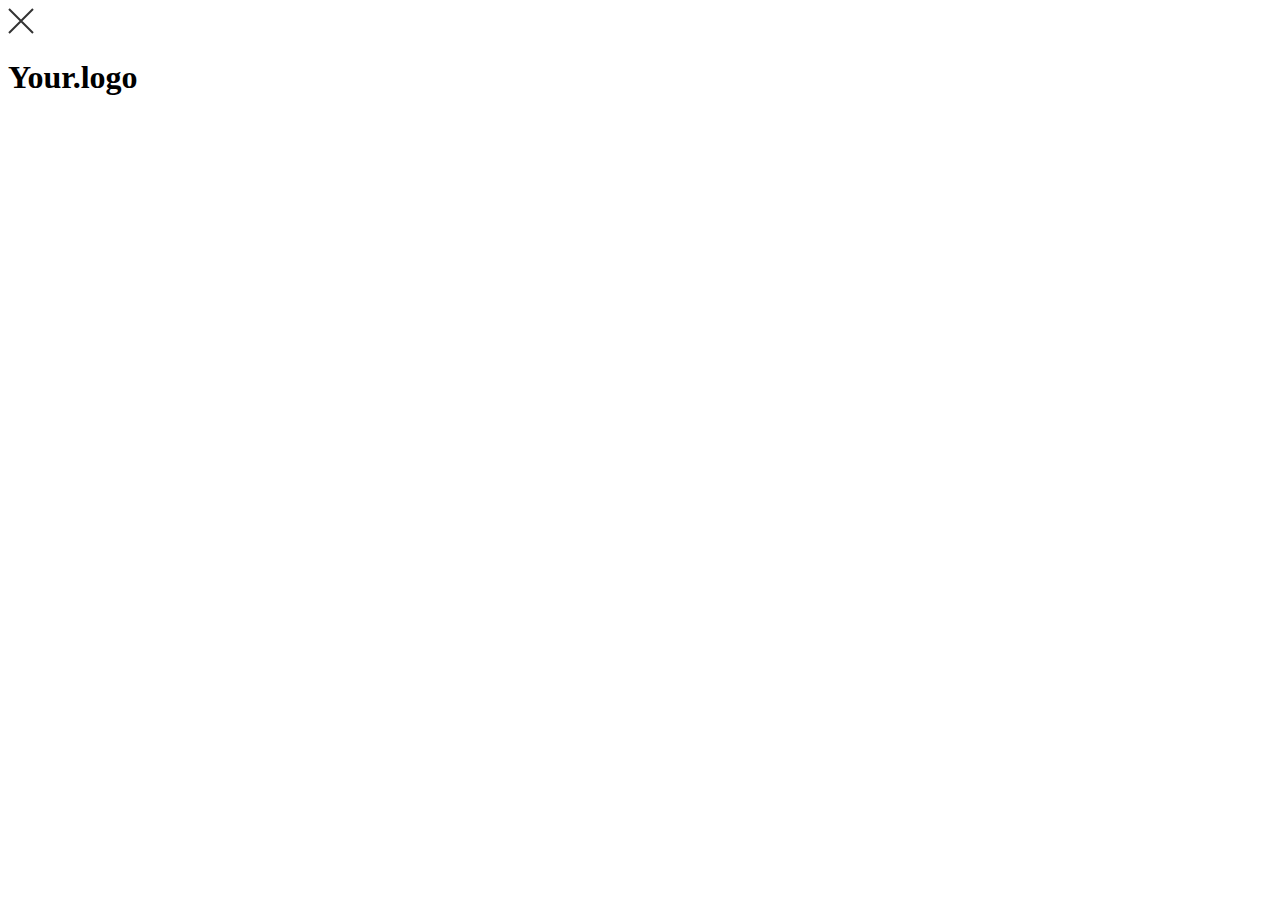
==== main.html @ 66e4a000 "added header" ====
<!DOCTYPE html>
<html lang="en">
<head>
    <meta charset="UTF-8">
    <meta name="viewport" content="width=device-width, initial-scale=1.0">
    <title>Main Mobile Menu</title>
</head>
<body>
    <div class="first">
        <img src="items/Vector 5.svg">
        <h1>Your<span>.logo</span></h1>
        
    </div>
</body>
</html>
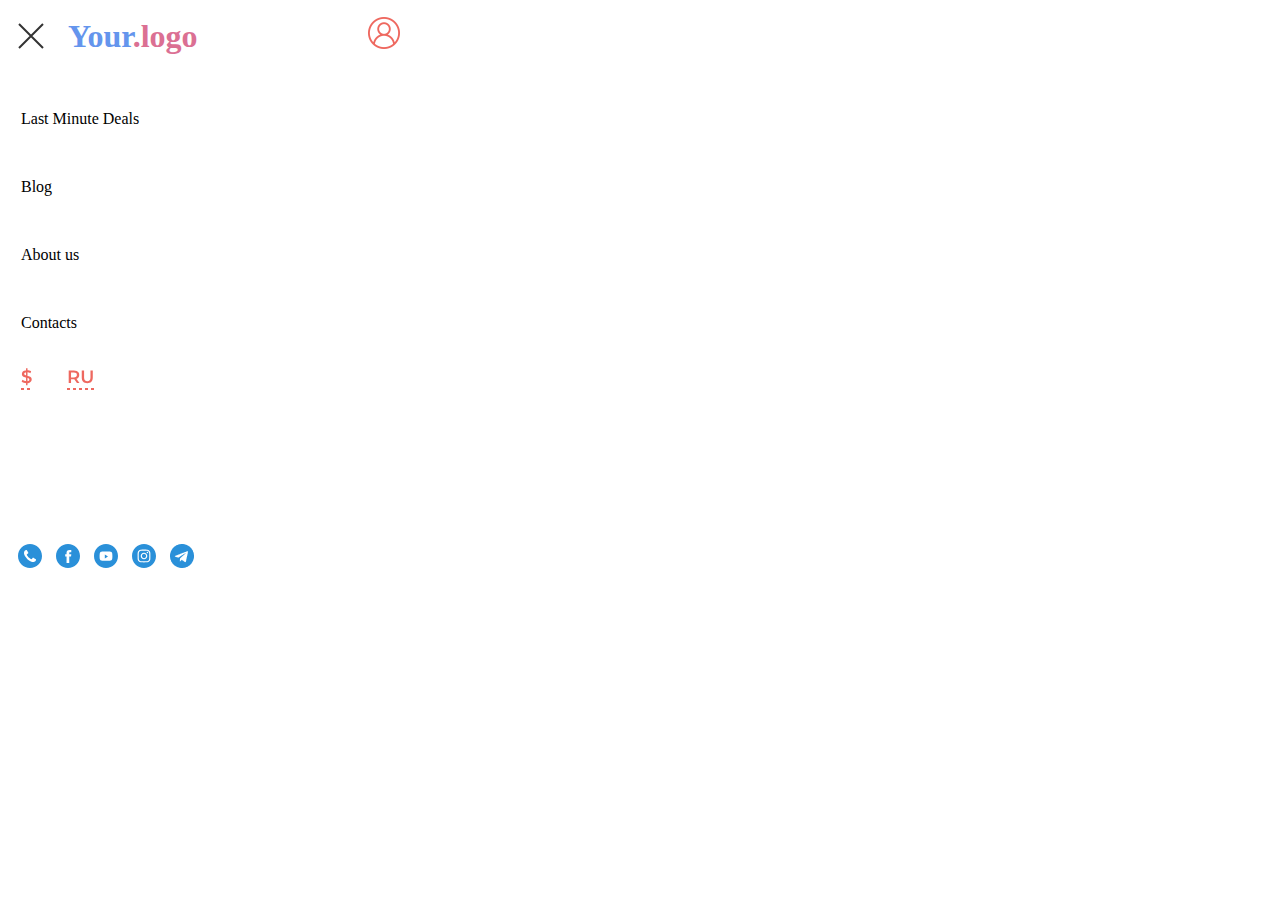
==== commit 74a42a89: "Added texts, images and styles" ====
--- a/main.html
+++ b/main.html
@@ -4,12 +4,30 @@
     <meta charset="UTF-8">
     <meta name="viewport" content="width=device-width, initial-scale=1.0">
     <title>Main Mobile Menu</title>
+    <link rel="stylesheet" href="style.css">
 </head>
 <body>
     <div class="first">
-        <img src="items/Vector 5.svg">
-        <h1>Your<span>.logo</span></h1>
-        
+        <img src="items/Vector 5.svg" class="pic1">
+        <img src="items/icon.svg" class="pic2">
+        <h1 class="aa">Your<span>.logo</span></h1>
+        <br>
+        <p>Last Minute Deals</p>
+        <br>
+        <p>Blog</p>
+        <br>
+        <p>About us</p>
+        <br>
+        <p>Contacts</p>
+        <br>
+        <img src="items/money.svg" class="pic3">
+        <img src="items/language.svg" class="pic4">
+        <br>
+        <img src="items/Phone_black.svg" class="pic5">
+        <img src="items/Social_icons_black.svg" class="pic5">
+        <img src="items/Youtube.svg" class="pic5">
+        <img src="items/Instagram.svg" class="pic5">
+        <img src="items/Telegram_black.png" class="pic5">
     </div>
 </body>
 </html>--- a/style.css
+++ b/style.css
@@ -0,0 +1,36 @@
+body {
+
+}
+h1 {
+    font: "Montserrat";
+    margin-left: 60px;
+    margin-top: -35px;
+}
+.aa {
+    color: cornflowerblue;
+}
+span {
+    color: palevioletred;
+}
+.pic1 {
+    padding-left: 10px;
+    margin-top: 15px;
+}
+.pic2 {
+    padding-left: 320px;
+    margin-top: 
+    padding-bottom: 40px;
+}
+p {
+    padding-left: 13px;
+}
+.pic3 {
+    padding-left: 13px;
+}
+.pic4 {
+    padding-left: 30px;
+}
+.pic5 {
+    padding-top: 150px;
+    padding-left: 10px;
+}